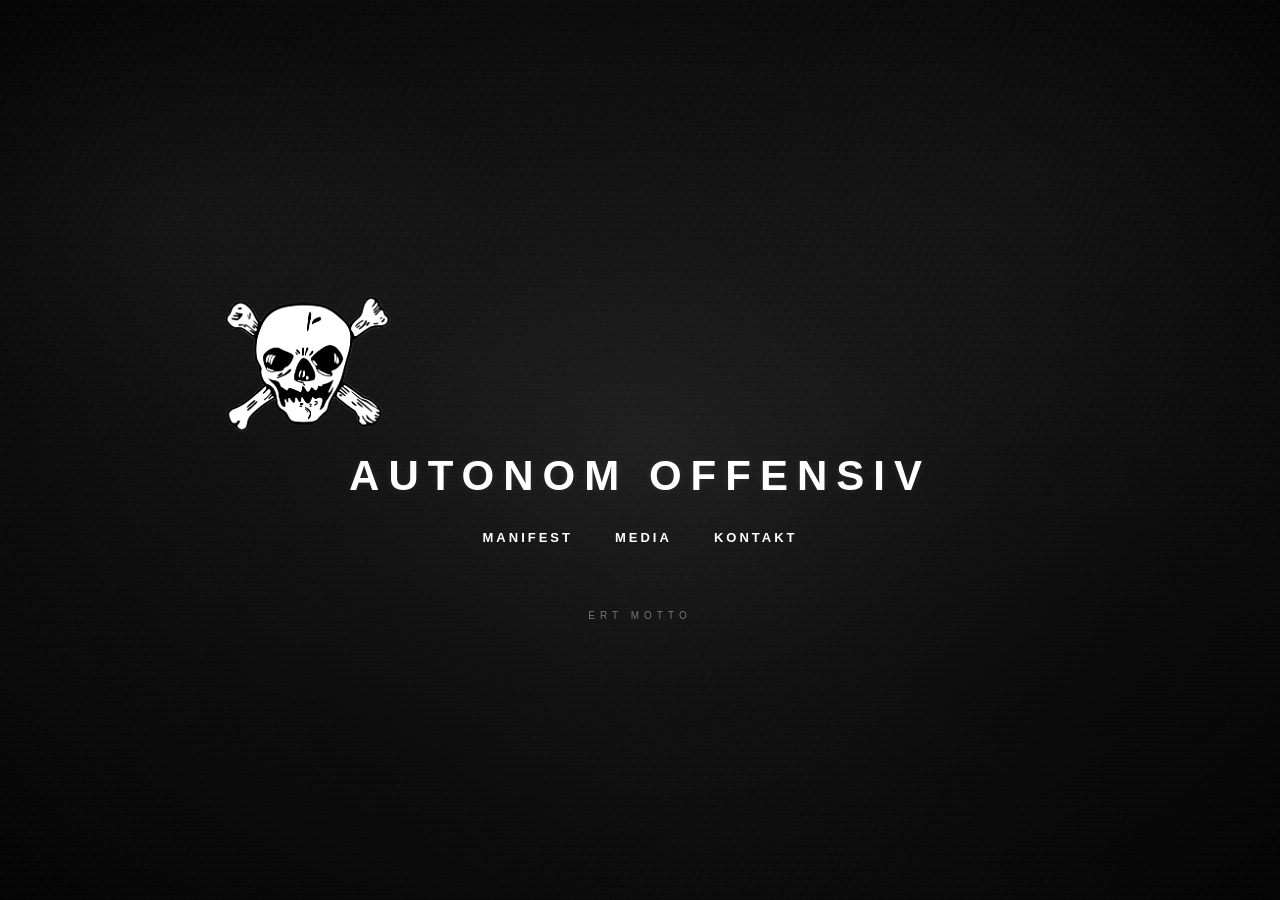
==== index.html @ 8aba6279 "Update index.html" ====
<!DOCTYPE html>
<html lang="sv">
<head>
    <meta charset="UTF-8">
    <meta name="viewport" content="width=device-width, initial-scale=1.0">

    <title>Autonom Offensiv</title>

    <link rel="stylesheet" href="style.css">
</head>

<body>

    <main class="container">

        <img
            src="logo.png"
            alt="Autonom Offensiv"
            class="logo"
        >

        <h1>AUTONOM OFFENSIV</h1>

        <div class="divider"></div>

        <nav>
            <a href="#">MANIFEST</a>
            <a href="#">MEDIA</a>
            <a href="#">KONTAKT</a>
        </nav>

        <p class="motto">
            ERT MOTTO
        </p>

    </main>

</body>
</html>
---- style.css ----
/* =========================================
   AUTONOM OFFENSIV
   V2 // MAIN STYLESHEET
   ========================================= */

* {
    box-sizing: border-box;
    margin: 0;
    padding: 0;
}

html,
body {
    width: 100%;
    min-height: 100%;
}

body {
    min-height: 100vh;

    color: #ffffff;
    background:
        radial-gradient(
            ellipse at center,
            #202020 0%,
            #151515 35%,
            #0c0c0c 70%,
            #050505 100%
        );

    font-family: Arial, Helvetica, sans-serif;

    display: flex;
    justify-content: center;
    align-items: center;

    text-align: center;

    position: relative;
    overflow: hidden;
}


/* =========================================
   CONCRETE TEXTURE
   ========================================= */

body::before {
    content: "";

    position: fixed;
    inset: -20px;

    pointer-events: none;

    background:
        radial-gradient(
            ellipse at 15% 25%,
            rgba(255,255,255,0.035),
            transparent 25%
        ),

        radial-gradient(
            ellipse at 80% 20%,
            rgba(255,255,255,0.025),
            transparent 30%
        ),

        radial-gradient(
            ellipse at 30% 80%,
            rgba(0,0,0,0.25),
            transparent 35%
        ),

        radial-gradient(
            ellipse at 85% 75%,
            rgba(0,0,0,0.3),
            transparent 30%
        ),

        repeating-linear-gradient(
            117deg,
            rgba(255,255,255,0.014) 0px,
            rgba(255,255,255,0.014) 1px,
            transparent 1px,
            transparent 9px
        ),

        repeating-linear-gradient(
            63deg,
            rgba(0,0,0,0.025) 0px,
            rgba(0,0,0,0.025) 2px,
            transparent 2px,
            transparent 13px
        );

    opacity: 0.95;

    z-index: 0;
}


/* =========================================
   CRT SCANLINES
   ========================================= */

body::after {
    content: "";

    position: fixed;
    inset: 0;

    pointer-events: none;

    background:
        repeating-linear-gradient(
            to bottom,
            rgba(255,255,255,0.018) 0px,
            rgba(255,255,255,0.018) 1px,
            transparent 1px,
            transparent 4px
        );

    opacity: 0.5;

    mix-blend-mode: screen;

    z-index: 20;
}


/* =========================================
   MAIN CONTAINER
   ========================================= */

.container {
    width: 100%;
    max-width: 900px;

    padding: 50px 25px;

    position: relative;

    z-index: 5;
}


/* =========================================
   LOGO
   ========================================= */

.logo-wrap {
    position: relative;

    display: inline-block;

    margin-bottom: 25px;
}

.logo {
    width: 180px;
    max-width: 60vw;
    height: auto;

    display: block;

    filter:
        grayscale(100%)
        contrast(115%)
        brightness(105%);

    animation: subtleFlicker 8s infinite;
}


/* =========================================
   TITLE
   ========================================= */

.title-line {
    width: 140px;
    height: 1px;

    margin: 0 auto 20px;

    background: rgba(255,255,255,0.22);
}

h1 {
    font-size: 42px;
    font-weight: 700;

    letter-spacing: 9px;

    margin-bottom: 20px;

    text-shadow:
        0 0 8px rgba(255,255,255,0.08);

    animation: subtleFlicker 10s infinite;
}


/* =========================================
   NAVIGATION
   ========================================= */

nav {
    display: flex;

    justify-content: center;

    align-items: center;

    gap: 42px;

    margin-top: 30px;
}

nav a {
    color: #ffffff;

    text-decoration: none;

    font-size: 13px;

    font-weight: 600;

    letter-spacing: 3px;

    position: relative;

    transition:
        opacity 0.2s ease,
        letter-spacing 0.2s ease;
}

nav a::before {
    content: "";

    position: absolute;

    left: 50%;
    bottom: -8px;

    width: 0;
    height: 1px;

    background: #ffffff;

    transform: translateX(-50%);

    transition: width 0.25s ease;
}

nav a:hover {
    opacity: 0.65;

    letter-spacing: 4px;
}

nav a:hover::before {
    width: 100%;
}


/* =========================================
   MOTTO
   ========================================= */

.motto {
    margin-top: 65px;

    color: #aaaaaa;

    font-size: 10px;

    letter-spacing: 5px;

    text-transform: uppercase;

    opacity: 0.65;

    animation: mottoFlicker 12s infinite;
}


/* =========================================
   SCREEN INFORMATION
   ========================================= */

.screen-info {
    position: fixed;

    color: rgba(255,255,255,0.35);

    font-size: 9px;

    letter-spacing: 3px;

    font-family:
        "Courier New",
        Courier,
        monospace;

    z-index: 6;

    user-select: none;
}

.top-left {
    top: 25px;
    left: 30px;
}

.top-right {
    top: 25px;
    right: 30px;
}

.bottom-left {
    bottom: 25px;
    left: 30px;
}

.bottom-right {
    bottom: 25px;
    right: 30px;
}


/* =========================================
   HORIZONTAL SIGNAL BAR
   ========================================= */

.scan-bar {
    position: fixed;

    left: 0;
    top: 43%;

    width: 100%;
    height: 1px;

    background:
        linear-gradient(
            90deg,
            transparent 0%,
            transparent 20%,
            rgba(255,255,255,0.08) 50%,
            transparent 80%,
            transparent 100%
        );

    opacity: 0.25;

    pointer-events: none;

    z-index: 4;

    animation: signalMove 9s infinite;
}


/* =========================================
   FLICKER
   ========================================= */

@keyframes subtleFlicker {

    0%,
    96%,
    100% {
        opacity: 1;
    }

    97% {
        opacity: 0.96;
    }

    98% {
        opacity: 0.9;
    }

    99% {
        opacity: 0.98;
    }
}

@keyframes mottoFlicker {

    0%,
    92%,
    100% {
        opacity: 0.65;
    }

    94% {
        opacity: 0.45;
    }

    95% {
        opacity: 0.7;
    }
}

@keyframes signalMove {

    0% {
        transform: translateY(-100vh);
        opacity: 0;
    }

    45% {
        opacity: 0;
    }

    48% {
        opacity: 0.25;
    }

    52% {
        opacity: 0;
    }

    100% {
        transform: translateY(100vh);
        opacity: 0;
    }
}


/* =========================================
   MOBILE
   ========================================= */

@media (max-width: 600px) {

    .container {
        padding: 40px 20px;
    }

    .logo {
        width: 150px;
    }

    h1 {
        font-size: 27px;
        letter-spacing: 5px;
    }

    .title-line {
        width: 100px;
    }

    nav {
        gap: 20px;

        flex-wrap: wrap;
    }

    nav a {
        font-size: 11px;
        letter-spacing: 2px;
    }

    .motto {
        margin-top: 50px;

        font-size: 8px;

        letter-spacing: 3px;
    }

    .screen-info {
        font-size: 7px;

        letter-spacing: 2px;
    }

    .top-left {
        top: 15px;
        left: 15px;
    }

    .top-right {
        top: 15px;
        right: 15px;
    }

    .bottom-left {
        bottom: 15px;
        left: 15px;
    }

    .bottom-right {
        bottom: 15px;
        right: 15px;
    }
}
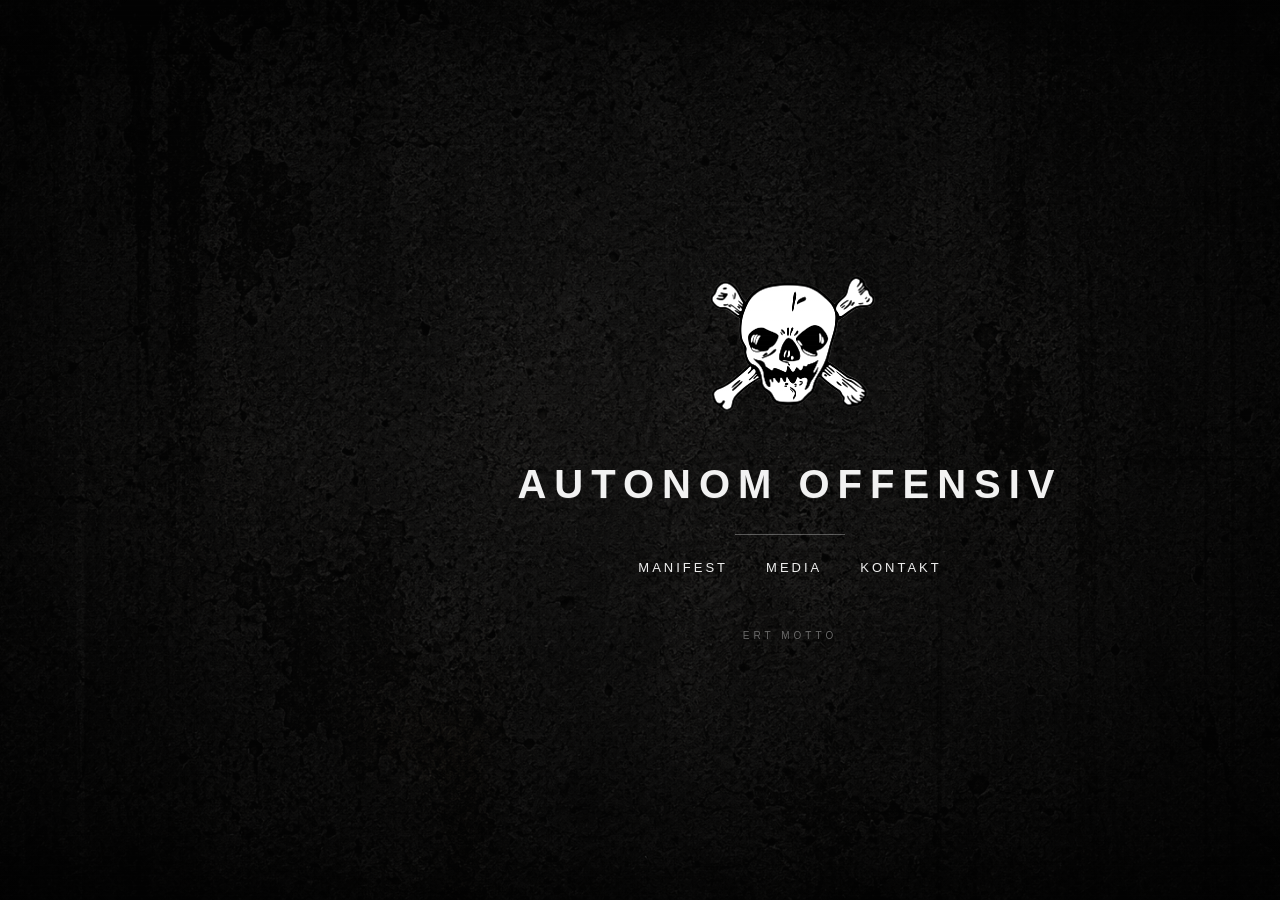
==== commit e2fe473f: "Update index.html" ====
--- a/index.html
+++ b/index.html
@@ -11,6 +11,10 @@
 
 <body>
 
+    <!-- Animated television noise -->
+    <canvas id="noise"></canvas>
+
+    <!-- Main content -->
     <main class="container">
 
         <img
@@ -35,5 +39,10 @@
 
     </main>
 
+    <!-- CRT overlay -->
+    <div class="crt"></div>
+
+    <script src="noise.js"></script>
+
 </body>
 </html>
--- a/style.css
+++ b/style.css
@@ -1,6 +1,6 @@
 /* =========================================
    AUTONOM OFFENSIV
-   V2 // MAIN STYLESHEET
+   V3 // CONCRETE + CRT
    ========================================= */
 
 * {
@@ -18,83 +18,62 @@
 body {
     min-height: 100vh;
 
-    color: #ffffff;
+    color: #eeeeee;
+
+    font-family:
+        Arial,
+        Helvetica,
+        sans-serif;
+
+    display: flex;
+    justify-content: center;
+    align-items: center;
+
+    text-align: center;
+
+    position: relative;
+    overflow: hidden;
+
+    /* =====================================
+       REAL CONCRETE TEXTURE
+       ===================================== */
+
+    background:
+        linear-gradient(
+            rgba(5, 5, 5, 0.72),
+            rgba(5, 5, 5, 0.72)
+        ),
+        url("concrete.png");
+
+    background-size: cover;
+    background-position: center;
+    background-repeat: no-repeat;
+    background-attachment: fixed;
+}
+
+
+/* =========================================
+   DARK VIGNETTE
+   Makes the edges darker so the center
+   remains the visual focus.
+   ========================================= */
+
+body::before {
+    content: "";
+
+    position: fixed;
+    inset: 0;
+
+    pointer-events: none;
+
     background:
         radial-gradient(
             ellipse at center,
-            #202020 0%,
-            #151515 35%,
-            #0c0c0c 70%,
-            #050505 100%
+            transparent 15%,
+            rgba(0, 0, 0, 0.42) 100%
         );
 
-    font-family: Arial, Helvetica, sans-serif;
-
-    display: flex;
-    justify-content: center;
-    align-items: center;
-
-    text-align: center;
-
-    position: relative;
-    overflow: hidden;
-}
-
-
-/* =========================================
-   CONCRETE TEXTURE
-   ========================================= */
-
-body::before {
-    content: "";
-
-    position: fixed;
-    inset: -20px;
-
-    pointer-events: none;
-
-    background:
-        radial-gradient(
-            ellipse at 15% 25%,
-            rgba(255,255,255,0.035),
-            transparent 25%
-        ),
-
-        radial-gradient(
-            ellipse at 80% 20%,
-            rgba(255,255,255,0.025),
-            transparent 30%
-        ),
-
-        radial-gradient(
-            ellipse at 30% 80%,
-            rgba(0,0,0,0.25),
-            transparent 35%
-        ),
-
-        radial-gradient(
-            ellipse at 85% 75%,
-            rgba(0,0,0,0.3),
-            transparent 30%
-        ),
-
-        repeating-linear-gradient(
-            117deg,
-            rgba(255,255,255,0.014) 0px,
-            rgba(255,255,255,0.014) 1px,
-            transparent 1px,
-            transparent 9px
-        ),
-
-        repeating-linear-gradient(
-            63deg,
-            rgba(0,0,0,0.025) 0px,
-            rgba(0,0,0,0.025) 2px,
-            transparent 2px,
-            transparent 13px
-        );
-
-    opacity: 0.95;
+    opacity: 0.9;
 
     z-index: 0;
 }
@@ -102,6 +81,7 @@
 
 /* =========================================
    CRT SCANLINES
+   Very subtle — should not dominate.
    ========================================= */
 
 body::after {
@@ -115,29 +95,27 @@
     background:
         repeating-linear-gradient(
             to bottom,
-            rgba(255,255,255,0.018) 0px,
-            rgba(255,255,255,0.018) 1px,
+            rgba(255, 255, 255, 0.018) 0px,
+            rgba(255, 255, 255, 0.018) 1px,
             transparent 1px,
-            transparent 4px
+            transparent 5px
         );
 
-    opacity: 0.5;
-
-    mix-blend-mode: screen;
-
-    z-index: 20;
-}
-
-
-/* =========================================
-   MAIN CONTAINER
+    opacity: 0.35;
+
+    z-index: 10;
+}
+
+
+/* =========================================
+   MAIN CONTENT
    ========================================= */
 
 .container {
     width: 100%;
     max-width: 900px;
 
-    padding: 50px 25px;
+    padding: 40px 20px;
 
     position: relative;
 
@@ -148,28 +126,23 @@
 /* =========================================
    LOGO
    ========================================= */
-
-.logo-wrap {
-    position: relative;
-
-    display: inline-block;
-
-    margin-bottom: 25px;
-}
 
 .logo {
     width: 180px;
     max-width: 60vw;
+
     height: auto;
 
     display: block;
+
+    margin: 0 auto 30px;
 
     filter:
         grayscale(100%)
-        contrast(115%)
+        contrast(120%)
         brightness(105%);
 
-    animation: subtleFlicker 8s infinite;
+    animation: flicker 11s infinite;
 }
 
 
@@ -177,27 +150,36 @@
    TITLE
    ========================================= */
 
-.title-line {
-    width: 140px;
+h1 {
+    color: #f2f2f2;
+
+    font-size: 40px;
+
+    font-weight: 700;
+
+    letter-spacing: 8px;
+
+    line-height: 1.1;
+
+    text-shadow:
+        0 1px 0 rgba(255, 255, 255, 0.08);
+
+    animation: flicker 13s infinite;
+}
+
+
+/* =========================================
+   DIVIDER
+   ========================================= */
+
+.divider {
+    width: 110px;
+
     height: 1px;
 
-    margin: 0 auto 20px;
-
-    background: rgba(255,255,255,0.22);
-}
-
-h1 {
-    font-size: 42px;
-    font-weight: 700;
-
-    letter-spacing: 9px;
-
-    margin-bottom: 20px;
-
-    text-shadow:
-        0 0 8px rgba(255,255,255,0.08);
-
-    animation: subtleFlicker 10s infinite;
+    background: rgba(255, 255, 255, 0.3);
+
+    margin: 28px auto 25px;
 }
 
 
@@ -209,164 +191,58 @@
     display: flex;
 
     justify-content: center;
-
     align-items: center;
 
-    gap: 42px;
-
-    margin-top: 30px;
+    gap: 38px;
 }
 
 nav a {
-    color: #ffffff;
+    color: #eeeeee;
 
     text-decoration: none;
 
     font-size: 13px;
 
-    font-weight: 600;
+    font-weight: 500;
 
     letter-spacing: 3px;
-
-    position: relative;
 
     transition:
         opacity 0.2s ease,
-        letter-spacing 0.2s ease;
-}
-
-nav a::before {
-    content: "";
-
-    position: absolute;
-
-    left: 50%;
-    bottom: -8px;
-
-    width: 0;
-    height: 1px;
-
-    background: #ffffff;
-
-    transform: translateX(-50%);
-
-    transition: width 0.25s ease;
+        color 0.2s ease;
 }
 
 nav a:hover {
+    color: #ffffff;
+
+    opacity: 0.45;
+}
+
+
+/* =========================================
+   MOTTO
+   ========================================= */
+
+.motto {
+    margin-top: 55px;
+
+    color: #999999;
+
+    font-size: 10px;
+
+    letter-spacing: 4px;
+
+    text-transform: uppercase;
+
     opacity: 0.65;
-
-    letter-spacing: 4px;
-}
-
-nav a:hover::before {
-    width: 100%;
-}
-
-
-/* =========================================
-   MOTTO
-   ========================================= */
-
-.motto {
-    margin-top: 65px;
-
-    color: #aaaaaa;
-
-    font-size: 10px;
-
-    letter-spacing: 5px;
-
-    text-transform: uppercase;
-
-    opacity: 0.65;
-
-    animation: mottoFlicker 12s infinite;
-}
-
-
-/* =========================================
-   SCREEN INFORMATION
-   ========================================= */
-
-.screen-info {
-    position: fixed;
-
-    color: rgba(255,255,255,0.35);
-
-    font-size: 9px;
-
-    letter-spacing: 3px;
-
-    font-family:
-        "Courier New",
-        Courier,
-        monospace;
-
-    z-index: 6;
-
-    user-select: none;
-}
-
-.top-left {
-    top: 25px;
-    left: 30px;
-}
-
-.top-right {
-    top: 25px;
-    right: 30px;
-}
-
-.bottom-left {
-    bottom: 25px;
-    left: 30px;
-}
-
-.bottom-right {
-    bottom: 25px;
-    right: 30px;
-}
-
-
-/* =========================================
-   HORIZONTAL SIGNAL BAR
-   ========================================= */
-
-.scan-bar {
-    position: fixed;
-
-    left: 0;
-    top: 43%;
-
-    width: 100%;
-    height: 1px;
-
-    background:
-        linear-gradient(
-            90deg,
-            transparent 0%,
-            transparent 20%,
-            rgba(255,255,255,0.08) 50%,
-            transparent 80%,
-            transparent 100%
-        );
-
-    opacity: 0.25;
-
-    pointer-events: none;
-
-    z-index: 4;
-
-    animation: signalMove 9s infinite;
-}
-
-
-/* =========================================
-   FLICKER
-   ========================================= */
-
-@keyframes subtleFlicker {
+}
+
+
+/* =========================================
+   SUBTLE CRT FLICKER
+   ========================================= */
+
+@keyframes flicker {
 
     0%,
     96%,
@@ -379,7 +255,7 @@
     }
 
     98% {
-        opacity: 0.9;
+        opacity: 0.91;
     }
 
     99% {
@@ -387,48 +263,6 @@
     }
 }
 
-@keyframes mottoFlicker {
-
-    0%,
-    92%,
-    100% {
-        opacity: 0.65;
-    }
-
-    94% {
-        opacity: 0.45;
-    }
-
-    95% {
-        opacity: 0.7;
-    }
-}
-
-@keyframes signalMove {
-
-    0% {
-        transform: translateY(-100vh);
-        opacity: 0;
-    }
-
-    45% {
-        opacity: 0;
-    }
-
-    48% {
-        opacity: 0.25;
-    }
-
-    52% {
-        opacity: 0;
-    }
-
-    100% {
-        transform: translateY(100vh);
-        opacity: 0;
-    }
-}
-
 
 /* =========================================
    MOBILE
@@ -437,20 +271,23 @@
 @media (max-width: 600px) {
 
     .container {
-        padding: 40px 20px;
+        padding: 35px 20px;
     }
 
     .logo {
-        width: 150px;
+        width: 145px;
     }
 
     h1 {
         font-size: 27px;
+
         letter-spacing: 5px;
     }
 
-    .title-line {
-        width: 100px;
+    .divider {
+        width: 80px;
+
+        margin: 23px auto;
     }
 
     nav {
@@ -461,40 +298,15 @@
 
     nav a {
         font-size: 11px;
+
         letter-spacing: 2px;
     }
 
     .motto {
-        margin-top: 50px;
+        margin-top: 45px;
 
         font-size: 8px;
 
         letter-spacing: 3px;
     }
-
-    .screen-info {
-        font-size: 7px;
-
-        letter-spacing: 2px;
-    }
-
-    .top-left {
-        top: 15px;
-        left: 15px;
-    }
-
-    .top-right {
-        top: 15px;
-        right: 15px;
-    }
-
-    .bottom-left {
-        bottom: 15px;
-        left: 15px;
-    }
-
-    .bottom-right {
-        bottom: 15px;
-        right: 15px;
-    }
-}
+}
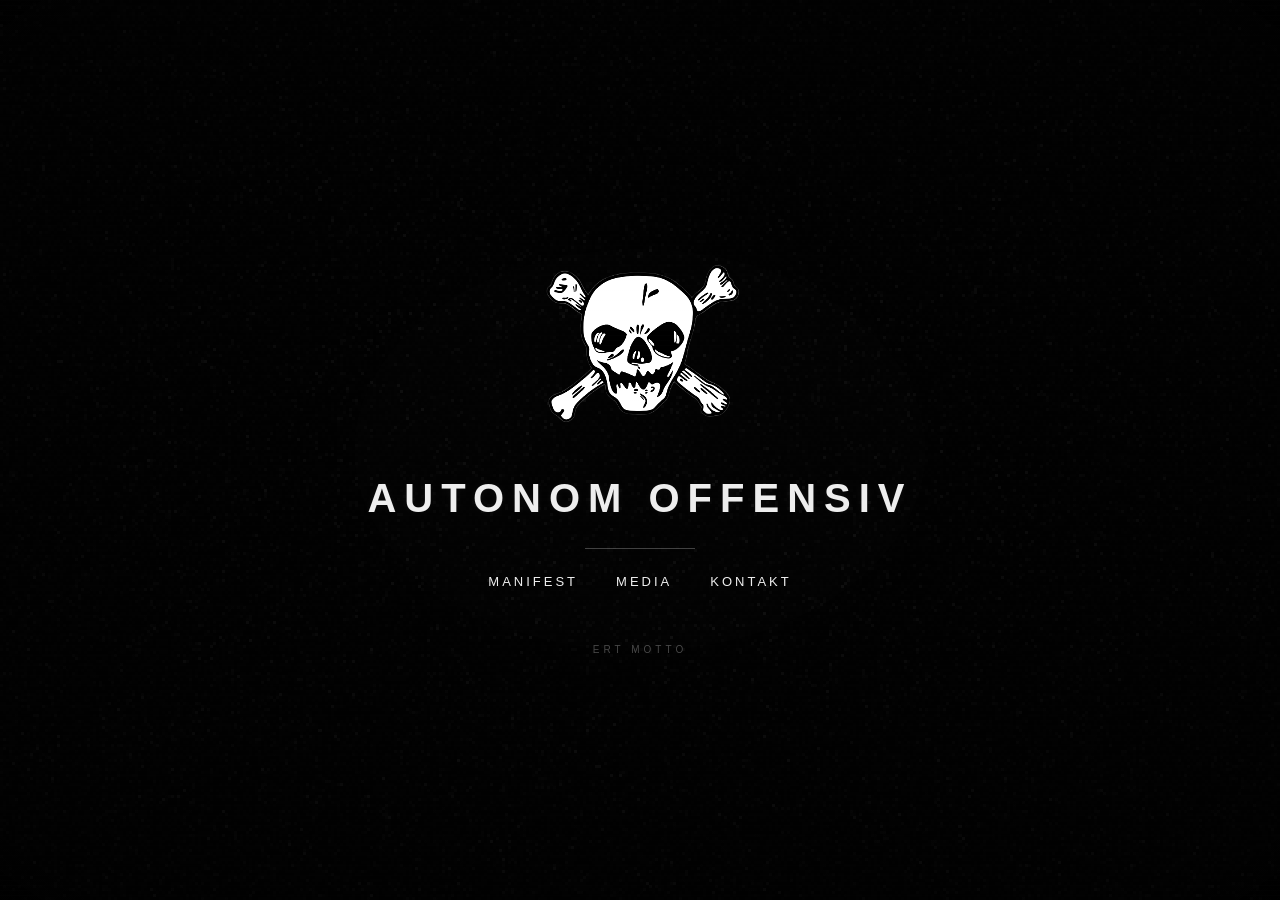
==== commit 8347f928: "Update index.html" ====
--- a/index.html
+++ b/index.html
@@ -28,7 +28,7 @@
         <div class="divider"></div>
 
         <nav>
-            <a href="#">MANIFEST</a>
+            <a href="manifest.html">MANIFEST</a>
             <a href="#">MEDIA</a>
             <a href="#">KONTAKT</a>
         </nav>
--- a/style.css
+++ b/style.css
@@ -1,6 +1,6 @@
 /* =========================================
    AUTONOM OFFENSIV
-   V3 // CONCRETE + CRT
+   BLACK TV NOISE
    ========================================= */
 
 * {
@@ -18,6 +18,8 @@
 body {
     min-height: 100vh;
 
+    background: #030303;
+
     color: #eeeeee;
 
     font-family:
@@ -32,36 +34,42 @@
     text-align: center;
 
     position: relative;
+
     overflow: hidden;
-
-    /* =====================================
-       REAL CONCRETE TEXTURE
-       ===================================== */
-
-    background:
-        linear-gradient(
-            rgba(5, 5, 5, 0.72),
-            rgba(5, 5, 5, 0.72)
-        ),
-        url("concrete.png");
-
-    background-size: cover;
-    background-position: center;
-    background-repeat: no-repeat;
-    background-attachment: fixed;
+}
+
+
+/* =========================================
+   ANIMATED NOISE CANVAS
+   ========================================= */
+
+#noise {
+    position: fixed;
+
+    inset: 0;
+
+    width: 100%;
+    height: 100%;
+
+    pointer-events: none;
+
+    opacity: 0.30;
+
+    z-index: 0;
+
+    image-rendering: pixelated;
 }
 
 
 /* =========================================
    DARK VIGNETTE
-   Makes the edges darker so the center
-   remains the visual focus.
    ========================================= */
 
 body::before {
     content: "";
 
     position: fixed;
+
     inset: 0;
 
     pointer-events: none;
@@ -69,28 +77,153 @@
     background:
         radial-gradient(
             ellipse at center,
-            transparent 15%,
-            rgba(0, 0, 0, 0.42) 100%
+            transparent 25%,
+            rgba(0, 0, 0, 0.55) 100%
         );
 
-    opacity: 0.9;
-
-    z-index: 0;
-}
-
-
-/* =========================================
-   CRT SCANLINES
-   Very subtle — should not dominate.
-   ========================================= */
-
-body::after {
-    content: "";
-
+    z-index: 2;
+}
+
+
+/* =========================================
+   MAIN CONTENT
+   ========================================= */
+
+.container {
+    width: 100%;
+
+    max-width: 900px;
+
+    padding: 40px 20px;
+
+    position: relative;
+
+    z-index: 5;
+}
+
+
+/* =========================================
+   LOGO
+   ========================================= */
+
+.logo {
+    width: 210px;
+
+    max-width: 90vw;
+
+    height: auto;
+
+    display: block;
+
+    margin: 0 auto 30px;
+
+    filter:
+        grayscale(100%)
+        contrast(120%)
+        brightness(105%);
+}
+
+
+/* =========================================
+   TITLE
+   ========================================= */
+
+h1 {
+    color: #eeeeee;
+
+    font-size: 40px;
+
+    font-weight: 700;
+
+    letter-spacing: 8px;
+
+    line-height: 1.1;
+
+    text-shadow:
+        0 0 8px rgba(255, 255, 255, 0.05);
+}
+
+
+/* =========================================
+   DIVIDER
+   ========================================= */
+
+.divider {
+    width: 110px;
+
+    height: 1px;
+
+    background: rgba(255, 255, 255, 0.25);
+
+    margin: 28px auto 25px;
+}
+
+
+/* =========================================
+   NAVIGATION
+   ========================================= */
+
+nav {
+    display: flex;
+
+    justify-content: center;
+
+    align-items: center;
+
+    gap: 38px;
+}
+
+nav a {
+    color: #eeeeee;
+
+    text-decoration: none;
+
+    font-size: 13px;
+
+    font-weight: 500;
+
+    letter-spacing: 3px;
+
+    transition:
+        opacity 0.2s ease;
+}
+
+nav a:hover {
+    opacity: 0.45;
+}
+
+
+/* =========================================
+   MOTTO
+   ========================================= */
+
+.motto {
+    margin-top: 55px;
+
+    color: #777777;
+
+    font-size: 10px;
+
+    letter-spacing: 4px;
+
+    text-transform: uppercase;
+
+    opacity: 0.6;
+}
+
+
+/* =========================================
+   CRT OVERLAY
+   ========================================= */
+
+.crt {
     position: fixed;
+
     inset: 0;
 
     pointer-events: none;
+
+    z-index: 10;
 
     background:
         repeating-linear-gradient(
@@ -102,165 +235,6 @@
         );
 
     opacity: 0.35;
-
-    z-index: 10;
-}
-
-
-/* =========================================
-   MAIN CONTENT
-   ========================================= */
-
-.container {
-    width: 100%;
-    max-width: 900px;
-
-    padding: 40px 20px;
-
-    position: relative;
-
-    z-index: 5;
-}
-
-
-/* =========================================
-   LOGO
-   ========================================= */
-
-.logo {
-    width: 180px;
-    max-width: 60vw;
-
-    height: auto;
-
-    display: block;
-
-    margin: 0 auto 30px;
-
-    filter:
-        grayscale(100%)
-        contrast(120%)
-        brightness(105%);
-
-    animation: flicker 11s infinite;
-}
-
-
-/* =========================================
-   TITLE
-   ========================================= */
-
-h1 {
-    color: #f2f2f2;
-
-    font-size: 40px;
-
-    font-weight: 700;
-
-    letter-spacing: 8px;
-
-    line-height: 1.1;
-
-    text-shadow:
-        0 1px 0 rgba(255, 255, 255, 0.08);
-
-    animation: flicker 13s infinite;
-}
-
-
-/* =========================================
-   DIVIDER
-   ========================================= */
-
-.divider {
-    width: 110px;
-
-    height: 1px;
-
-    background: rgba(255, 255, 255, 0.3);
-
-    margin: 28px auto 25px;
-}
-
-
-/* =========================================
-   NAVIGATION
-   ========================================= */
-
-nav {
-    display: flex;
-
-    justify-content: center;
-    align-items: center;
-
-    gap: 38px;
-}
-
-nav a {
-    color: #eeeeee;
-
-    text-decoration: none;
-
-    font-size: 13px;
-
-    font-weight: 500;
-
-    letter-spacing: 3px;
-
-    transition:
-        opacity 0.2s ease,
-        color 0.2s ease;
-}
-
-nav a:hover {
-    color: #ffffff;
-
-    opacity: 0.45;
-}
-
-
-/* =========================================
-   MOTTO
-   ========================================= */
-
-.motto {
-    margin-top: 55px;
-
-    color: #999999;
-
-    font-size: 10px;
-
-    letter-spacing: 4px;
-
-    text-transform: uppercase;
-
-    opacity: 0.65;
-}
-
-
-/* =========================================
-   SUBTLE CRT FLICKER
-   ========================================= */
-
-@keyframes flicker {
-
-    0%,
-    96%,
-    100% {
-        opacity: 1;
-    }
-
-    97% {
-        opacity: 0.96;
-    }
-
-    98% {
-        opacity: 0.91;
-    }
-
-    99% {
-        opacity: 0.98;
-    }
 }
 
 
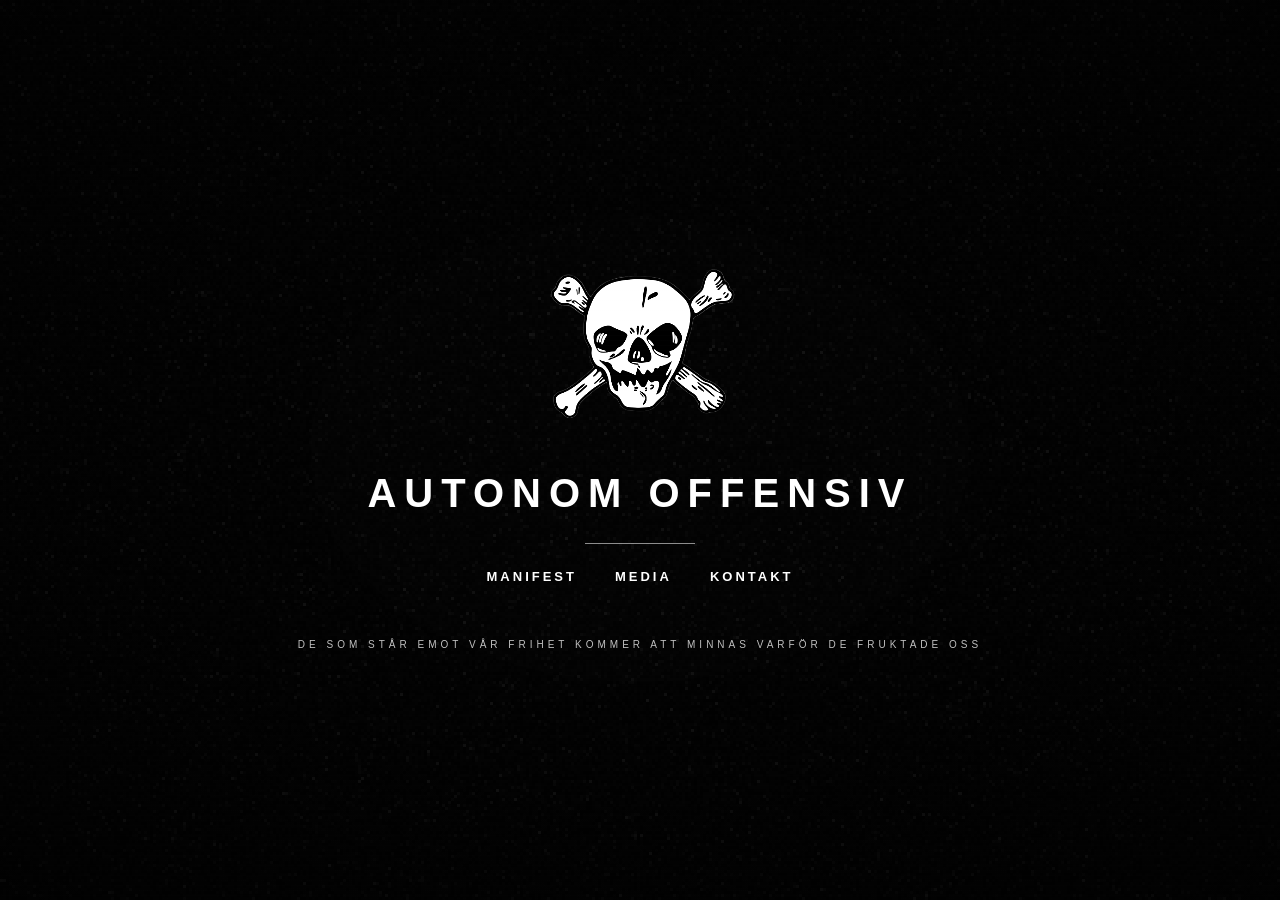
==== commit 0841dbc4: "Update index.html" ====
--- a/index.html
+++ b/index.html
@@ -34,7 +34,7 @@
         </nav>
 
         <p class="motto">
-            ERT MOTTO
+            DE SOM STÅR EMOT VÅR FRIHET KOMMER ATT MINNAS VARFÖR DE FRUKTADE OSS
         </p>
 
     </main>
--- a/style.css
+++ b/style.css
@@ -1,6 +1,6 @@
 /* =========================================
    AUTONOM OFFENSIV
-   BLACK TV NOISE
+   MASTER STYLESHEET
    ========================================= */
 
 * {
@@ -20,27 +20,21 @@
 
     background: #030303;
 
-    color: #eeeeee;
+    color: #ffffff;
 
     font-family:
         Arial,
         Helvetica,
         sans-serif;
 
-    display: flex;
-    justify-content: center;
-    align-items: center;
-
-    text-align: center;
-
     position: relative;
 
-    overflow: hidden;
-}
-
-
-/* =========================================
-   ANIMATED NOISE CANVAS
+    overflow-x: hidden;
+}
+
+
+/* =========================================
+   ANIMATED TV NOISE
    ========================================= */
 
 #noise {
@@ -53,7 +47,7 @@
 
     pointer-events: none;
 
-    opacity: 0.30;
+    opacity: 0.25;
 
     z-index: 0;
 
@@ -77,7 +71,7 @@
     background:
         radial-gradient(
             ellipse at center,
-            transparent 25%,
+            transparent 20%,
             rgba(0, 0, 0, 0.55) 100%
         );
 
@@ -86,134 +80,7 @@
 
 
 /* =========================================
-   MAIN CONTENT
-   ========================================= */
-
-.container {
-    width: 100%;
-
-    max-width: 900px;
-
-    padding: 40px 20px;
-
-    position: relative;
-
-    z-index: 5;
-}
-
-
-/* =========================================
-   LOGO
-   ========================================= */
-
-.logo {
-    width: 210px;
-
-    max-width: 90vw;
-
-    height: auto;
-
-    display: block;
-
-    margin: 0 auto 30px;
-
-    filter:
-        grayscale(100%)
-        contrast(120%)
-        brightness(105%);
-}
-
-
-/* =========================================
-   TITLE
-   ========================================= */
-
-h1 {
-    color: #eeeeee;
-
-    font-size: 40px;
-
-    font-weight: 700;
-
-    letter-spacing: 8px;
-
-    line-height: 1.1;
-
-    text-shadow:
-        0 0 8px rgba(255, 255, 255, 0.05);
-}
-
-
-/* =========================================
-   DIVIDER
-   ========================================= */
-
-.divider {
-    width: 110px;
-
-    height: 1px;
-
-    background: rgba(255, 255, 255, 0.25);
-
-    margin: 28px auto 25px;
-}
-
-
-/* =========================================
-   NAVIGATION
-   ========================================= */
-
-nav {
-    display: flex;
-
-    justify-content: center;
-
-    align-items: center;
-
-    gap: 38px;
-}
-
-nav a {
-    color: #eeeeee;
-
-    text-decoration: none;
-
-    font-size: 13px;
-
-    font-weight: 500;
-
-    letter-spacing: 3px;
-
-    transition:
-        opacity 0.2s ease;
-}
-
-nav a:hover {
-    opacity: 0.45;
-}
-
-
-/* =========================================
-   MOTTO
-   ========================================= */
-
-.motto {
-    margin-top: 55px;
-
-    color: #777777;
-
-    font-size: 10px;
-
-    letter-spacing: 4px;
-
-    text-transform: uppercase;
-
-    opacity: 0.6;
-}
-
-
-/* =========================================
-   CRT OVERLAY
+   CRT SCANLINES
    ========================================= */
 
 .crt {
@@ -239,10 +106,293 @@
 
 
 /* =========================================
+   HOMEPAGE
+   ========================================= */
+
+.container {
+    width: 100%;
+
+    max-width: 900px;
+
+    min-height: 100vh;
+
+    padding: 40px 20px;
+
+    display: flex;
+
+    flex-direction: column;
+
+    justify-content: center;
+
+    align-items: center;
+
+    text-align: center;
+
+    position: relative;
+
+    z-index: 5;
+
+    margin: 0 auto;
+}
+
+
+/* =========================================
+   HOMEPAGE LOGO
+   ========================================= */
+
+.logo {
+    width: 200px;
+
+    max-width: 60vw;
+
+    height: auto;
+
+    display: block;
+
+    margin: 0 auto 30px;
+
+    filter:
+        grayscale(100%)
+        contrast(120%)
+        brightness(110%);
+}
+
+
+/* =========================================
+   HOMEPAGE TITLE
+   ========================================= */
+
+.container h1 {
+    color: #ffffff;
+
+    font-size: 40px;
+
+    font-weight: 700;
+
+    letter-spacing: 8px;
+
+    line-height: 1.1;
+}
+
+
+/* =========================================
+   DIVIDER
+   ========================================= */
+
+.divider {
+    width: 110px;
+
+    height: 1px;
+
+    background: rgba(255, 255, 255, 0.55);
+
+    margin: 28px auto 25px;
+}
+
+
+/* =========================================
+   NAVIGATION
+   ========================================= */
+
+nav {
+    display: flex;
+
+    justify-content: center;
+
+    align-items: center;
+
+    gap: 38px;
+}
+
+nav a {
+    color: #ffffff;
+
+    text-decoration: none;
+
+    font-size: 13px;
+
+    font-weight: 600;
+
+    letter-spacing: 3px;
+
+    transition:
+        opacity 0.2s ease;
+}
+
+nav a:hover {
+    opacity: 0.5;
+}
+
+
+/* =========================================
+   MOTTO
+   ========================================= */
+
+.motto {
+    margin-top: 55px;
+
+    color: #ffffff;
+
+    font-size: 10px;
+
+    letter-spacing: 4px;
+
+    text-transform: uppercase;
+
+    opacity: 0.75;
+}
+
+
+/* =========================================
+   MANIFEST PAGE
+   ========================================= */
+
+.manifest-container {
+    width: 100%;
+
+    max-width: 820px;
+
+    min-height: 100vh;
+
+    margin: 0 auto;
+
+    padding: 55px 35px 80px;
+
+    position: relative;
+
+    z-index: 5;
+
+    text-align: center;
+}
+
+
+/* =========================================
+   MANIFEST BACK BUTTON
+   ========================================= */
+
+.back {
+    position: fixed;
+
+    top: 25px;
+
+    left: 25px;
+
+    color: #ffffff;
+
+    text-decoration: none;
+
+    font-size: 11px;
+
+    font-weight: 600;
+
+    letter-spacing: 3px;
+
+    z-index: 20;
+
+    transition:
+        opacity 0.2s ease;
+}
+
+.back:hover {
+    opacity: 0.5;
+}
+
+
+/* =========================================
+   MANIFEST LOGO
+   ========================================= */
+
+.manifest-logo {
+    width: 200px;
+
+    height: auto;
+
+    display: block;
+
+    margin: 0 auto 50px;
+
+    filter:
+        grayscale(100%)
+        contrast(125%)
+        brightness(115%);
+}
+
+
+/* =========================================
+   MANIFEST TITLE
+   ========================================= */
+
+.manifest-container h1 {
+    color: #ffffff;
+
+    font-size: 38px;
+
+    font-weight: 700;
+
+    letter-spacing: 8px;
+
+    line-height: 1.1;
+
+    text-align: center;
+
+    margin-bottom: 25px;
+}
+
+
+/* =========================================
+   MANIFEST DIVIDER
+   ========================================= */
+
+.manifest-container .divider {
+    margin: 0 auto 45px;
+}
+
+
+/* =========================================
+   MANIFEST TEXT
+   ========================================= */
+
+.manifest-text {
+    width: 100%;
+
+    max-width: 650px;
+
+    margin: 0 auto;
+
+    color: #ffffff;
+
+    font-size: 16px;
+
+    line-height: 1.9;
+
+    letter-spacing: 0.2px;
+
+    text-align: left;
+}
+
+.manifest-text p {
+    margin-bottom: 35px;
+}
+
+
+/* =========================================
    MOBILE
    ========================================= */
 
 @media (max-width: 600px) {
+
+    /* -----------------------------
+       TV NOISE
+       ----------------------------- */
+
+    #noise {
+        opacity: 0.45;
+    }
+
+
+    /* -----------------------------
+       HOMEPAGE
+       ----------------------------- */
 
     .container {
         padding: 35px 20px;
@@ -252,7 +402,7 @@
         width: 145px;
     }
 
-    h1 {
+    .container h1 {
         font-size: 27px;
 
         letter-spacing: 5px;
@@ -261,7 +411,9 @@
     .divider {
         width: 80px;
 
-        margin: 23px auto;
+        margin-top: 23px;
+
+        margin-bottom: 23px;
     }
 
     nav {
@@ -283,4 +435,45 @@
 
         letter-spacing: 3px;
     }
-}
+
+
+    /* -----------------------------
+       MANIFEST
+       ----------------------------- */
+
+    .manifest-container {
+        min-height: 100vh;
+
+        padding: 60px 25px 60px;
+    }
+
+    .manifest-logo {
+        width: 105px;
+
+        margin-bottom: 40px;
+    }
+
+    .back {
+        top: 18px;
+
+        left: 18px;
+
+        font-size: 9px;
+
+        letter-spacing: 2px;
+    }
+
+    .manifest-container h1 {
+        font-size: 28px;
+
+        letter-spacing: 5px;
+    }
+
+    .manifest-text {
+        max-width: 100%;
+
+        font-size: 14px;
+
+        line-height: 1.85;
+    }
+}
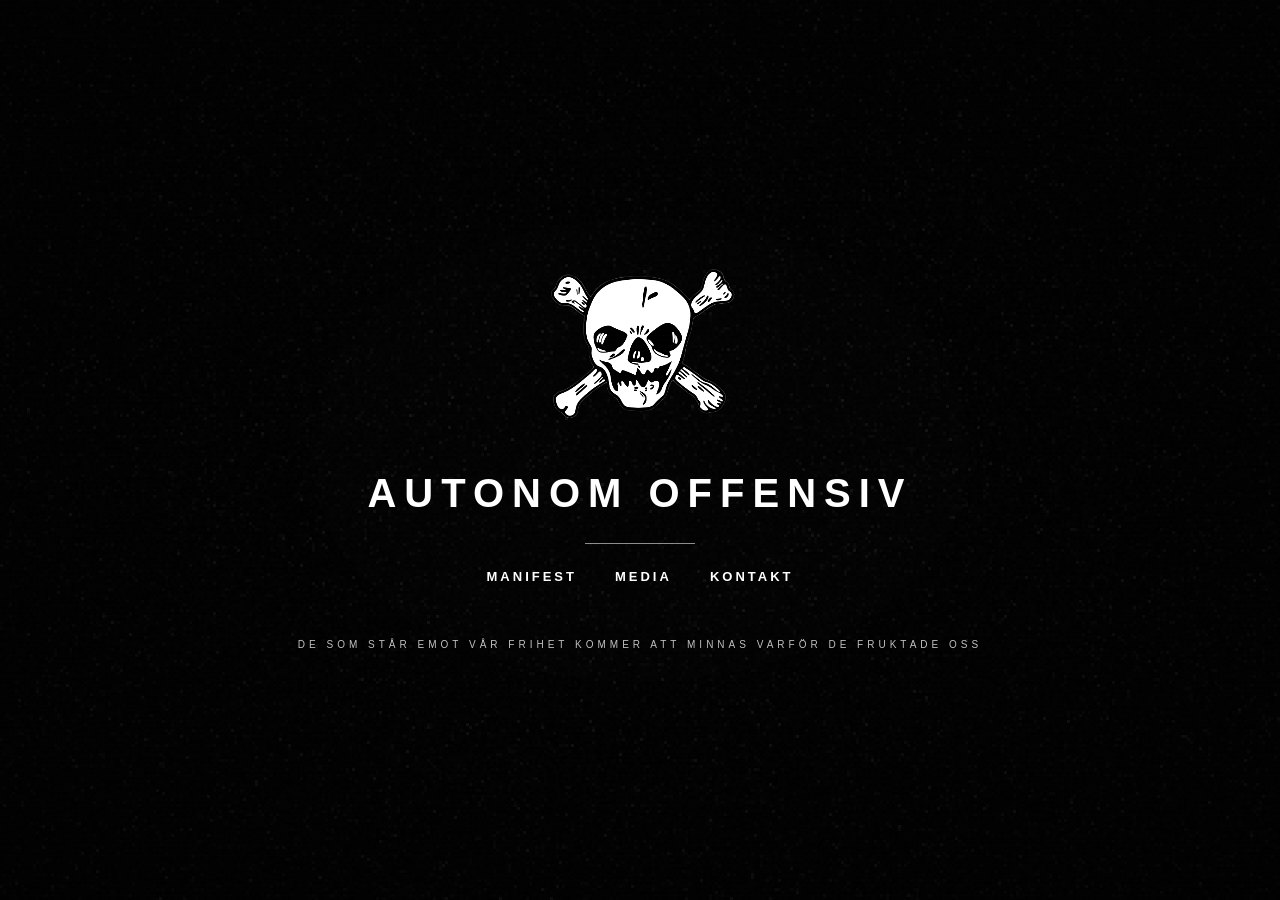
==== commit dc7a8f76: "Update index.html" ====
--- a/index.html
+++ b/index.html
@@ -29,7 +29,7 @@
 
         <nav>
             <a href="manifest.html">MANIFEST</a>
-            <a href="#">MEDIA</a>
+            <a href="media.html">MEDIA</a>
             <a href="#">KONTAKT</a>
         </nav>
 
--- a/style.css
+++ b/style.css
@@ -477,3 +477,190 @@
         line-height: 1.85;
     }
 }
+
+/* =========================================
+   MEDIA PAGE
+   ========================================= */
+
+.media-container {
+    width: 100%;
+
+    max-width: 820px;
+
+    min-height: 100vh;
+
+    margin: 0 auto;
+
+    padding: 55px 35px 90px;
+
+    position: relative;
+
+    z-index: 5;
+
+    text-align: center;
+}
+
+
+/* =========================================
+   MEDIA LOGO
+   ========================================= */
+
+.media-logo {
+    width: 130px;
+
+    height: auto;
+
+    display: block;
+
+    margin: 0 auto 50px;
+
+    filter:
+        grayscale(100%)
+        contrast(125%)
+        brightness(115%);
+}
+
+
+/* =========================================
+   MEDIA TITLE
+   ========================================= */
+
+.media-container h1 {
+    color: #ffffff;
+
+    font-size: 38px;
+
+    font-weight: 700;
+
+    letter-spacing: 8px;
+
+    margin-bottom: 25px;
+}
+
+
+/* =========================================
+   MEDIA ITEM
+   ========================================= */
+
+.media-item {
+    width: 100%;
+
+    max-width: 650px;
+
+    margin: 0 auto 75px;
+
+    text-align: left;
+}
+
+
+/* =========================================
+   PLACEHOLDER
+   ========================================= */
+
+.media-placeholder {
+    width: 100%;
+
+    aspect-ratio: 16 / 10;
+
+    border: 1px solid rgba(255, 255, 255, 0.25);
+
+    background: rgba(0, 0, 0, 0.45);
+
+    display: flex;
+
+    justify-content: center;
+
+    align-items: center;
+
+    color: rgba(255, 255, 255, 0.45);
+
+    font-size: 12px;
+
+    letter-spacing: 5px;
+
+    margin-bottom: 18px;
+}
+
+
+/* =========================================
+   MEDIA INFORMATION
+   ========================================= */
+
+.media-info {
+    padding-left: 3px;
+}
+
+
+.archive-number {
+    color: #ffffff;
+
+    font-size: 9px;
+
+    letter-spacing: 3px;
+
+    opacity: 0.55;
+}
+
+
+.media-info h2 {
+    color: #ffffff;
+
+    font-size: 19px;
+
+    letter-spacing: 4px;
+
+    margin-top: 9px;
+
+    margin-bottom: 10px;
+}
+
+
+.media-info p {
+    color: #eeeeee;
+
+    font-size: 14px;
+
+    line-height: 1.7;
+}
+
+
+/* =========================================
+   MOBILE
+   ========================================= */
+
+@media (max-width: 600px) {
+
+    .media-container {
+        padding: 60px 20px 70px;
+    }
+
+    .media-logo {
+        width: 100px;
+
+        margin-bottom: 40px;
+    }
+
+    .media-container h1 {
+        font-size: 28px;
+
+        letter-spacing: 5px;
+    }
+
+    .media-item {
+        margin-bottom: 60px;
+    }
+
+    .media-placeholder {
+        aspect-ratio: 4 / 3;
+    }
+
+    .media-info h2 {
+        font-size: 16px;
+
+        letter-spacing: 3px;
+    }
+
+    .media-info p {
+        font-size: 13px;
+    }
+}
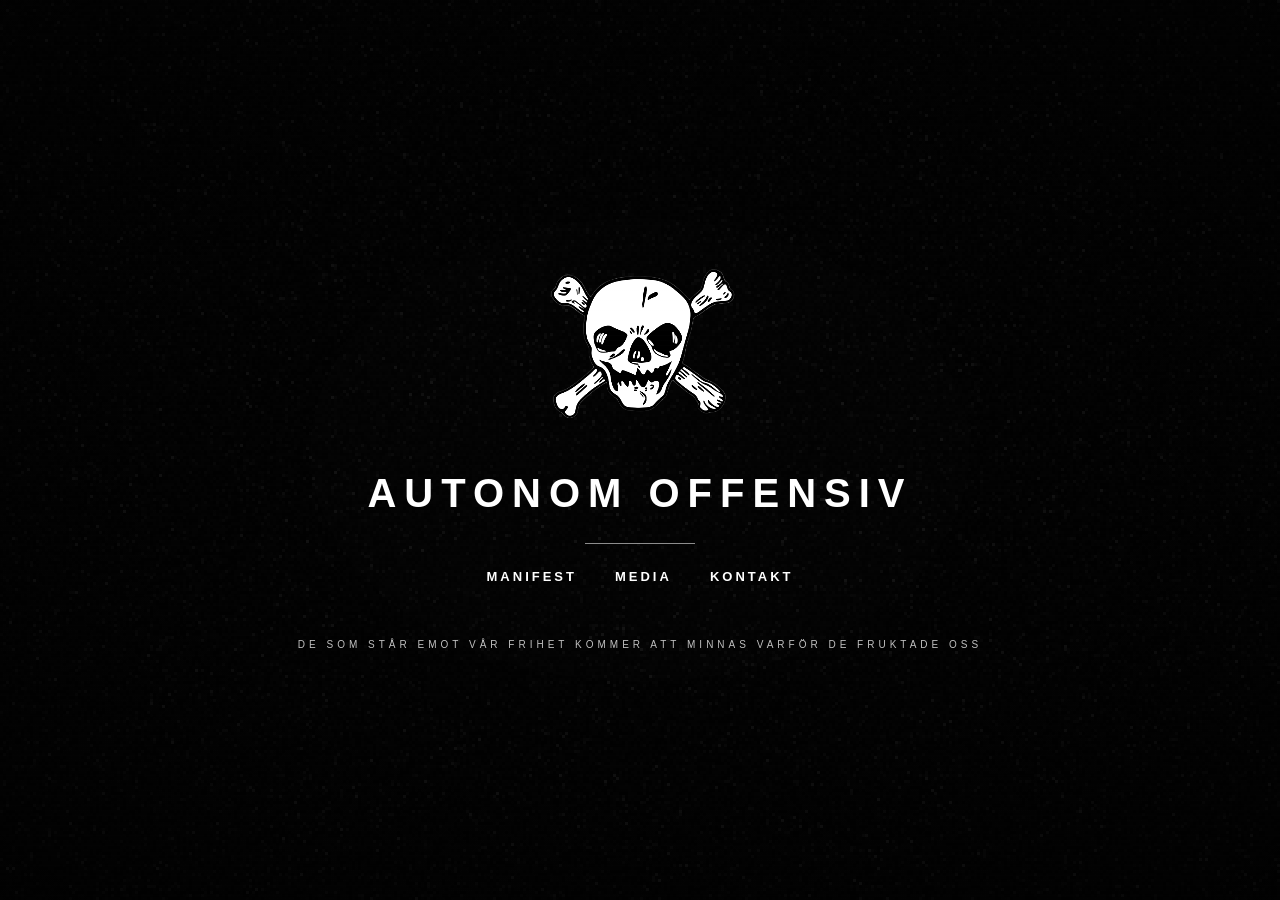
==== commit 6f0999a0: "Update index.html" ====
--- a/index.html
+++ b/index.html
@@ -34,7 +34,8 @@
         </nav>
 
         <p class="motto">
-            DE SOM STÅR EMOT VÅR FRIHET KOMMER ATT MINNAS VARFÖR DE FRUKTADE OSS
+            DE SOM STÅR EMOT VÅR FRIHET 
+            KOMMER ATT MINNAS VARFÖR DE FRUKTADE OSS
         </p>
 
     </main>
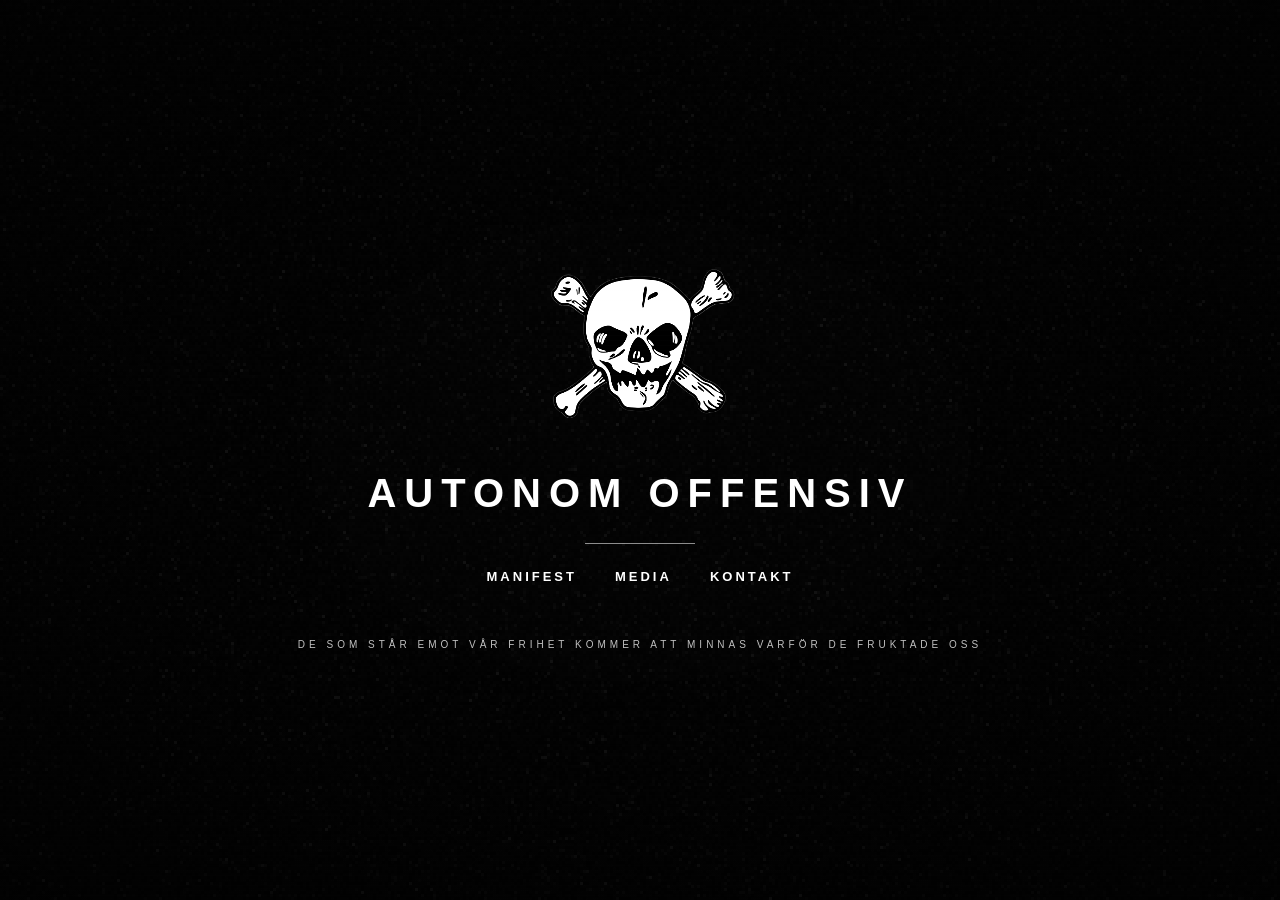
==== commit 482f41a9: "Update index.html" ====
--- a/index.html
+++ b/index.html
@@ -7,6 +7,9 @@
     <title>Autonom Offensiv</title>
 
     <link rel="stylesheet" href="style.css">
+
+    <link rel="icon" type="image/png" href="logo.png">
+    
 </head>
 
 <body>
--- a/style.css
+++ b/style.css
@@ -664,3 +664,172 @@
         font-size: 13px;
     }
 }
+
+/* =========================================
+   MEDIA PAGE
+   ========================================= */
+
+.media-container {
+    width: 100%;
+
+    max-width: 820px;
+
+    min-height: 100vh;
+
+    margin: 0 auto;
+
+    padding: 55px 35px 90px;
+
+    position: relative;
+
+    z-index: 5;
+
+    text-align: center;
+}
+
+
+/* LOGO */
+
+.media-logo {
+    width: 130px;
+
+    height: auto;
+
+    display: block;
+
+    margin: 0 auto 50px;
+
+    filter:
+        grayscale(100%)
+        contrast(125%)
+        brightness(115%);
+}
+
+
+/* TITLE */
+
+.media-container h1 {
+    color: #ffffff;
+
+    font-size: 38px;
+
+    font-weight: 700;
+
+    letter-spacing: 8px;
+
+    margin-bottom: 25px;
+}
+
+
+/* INTRO */
+
+.media-intro {
+    margin-top: 45px;
+
+    text-align: center;
+}
+
+.media-intro > p {
+    color: #ffffff;
+
+    font-size: 11px;
+
+    letter-spacing: 4px;
+
+    margin-bottom: 28px;
+}
+
+
+/* YOUTUBE LINK */
+
+.youtube-link {
+    display: inline-flex;
+
+    flex-direction: column;
+
+    justify-content: center;
+
+    align-items: center;
+
+    gap: 12px;
+
+    min-width: 280px;
+
+    padding: 28px 45px;
+
+    border: 1px solid rgba(255, 255, 255, 0.35);
+
+    color: #ffffff;
+
+    text-decoration: none;
+
+    background: rgba(0, 0, 0, 0.35);
+
+    transition:
+        background 0.2s ease,
+        border-color 0.2s ease;
+}
+
+.youtube-link:hover {
+    background: rgba(255, 255, 255, 0.06);
+
+    border-color: #ffffff;
+}
+
+
+/* SMALL LABEL */
+
+.youtube-label {
+    font-size: 9px;
+
+    letter-spacing: 4px;
+
+    opacity: 0.6;
+}
+
+
+/* CHANNEL NAME */
+
+.youtube-name {
+    font-size: 16px;
+
+    font-weight: 600;
+
+    letter-spacing: 4px;
+}
+
+
+/* MOBILE */
+
+@media (max-width: 600px) {
+
+    .media-container {
+        padding: 60px 20px 70px;
+    }
+
+    .media-logo {
+        width: 100px;
+
+        margin-bottom: 40px;
+    }
+
+    .media-container h1 {
+        font-size: 28px;
+
+        letter-spacing: 5px;
+    }
+
+    .youtube-link {
+        min-width: 0;
+
+        width: 100%;
+
+        padding: 25px 20px;
+    }
+
+    .youtube-name {
+        font-size: 14px;
+
+        letter-spacing: 3px;
+    }
+}
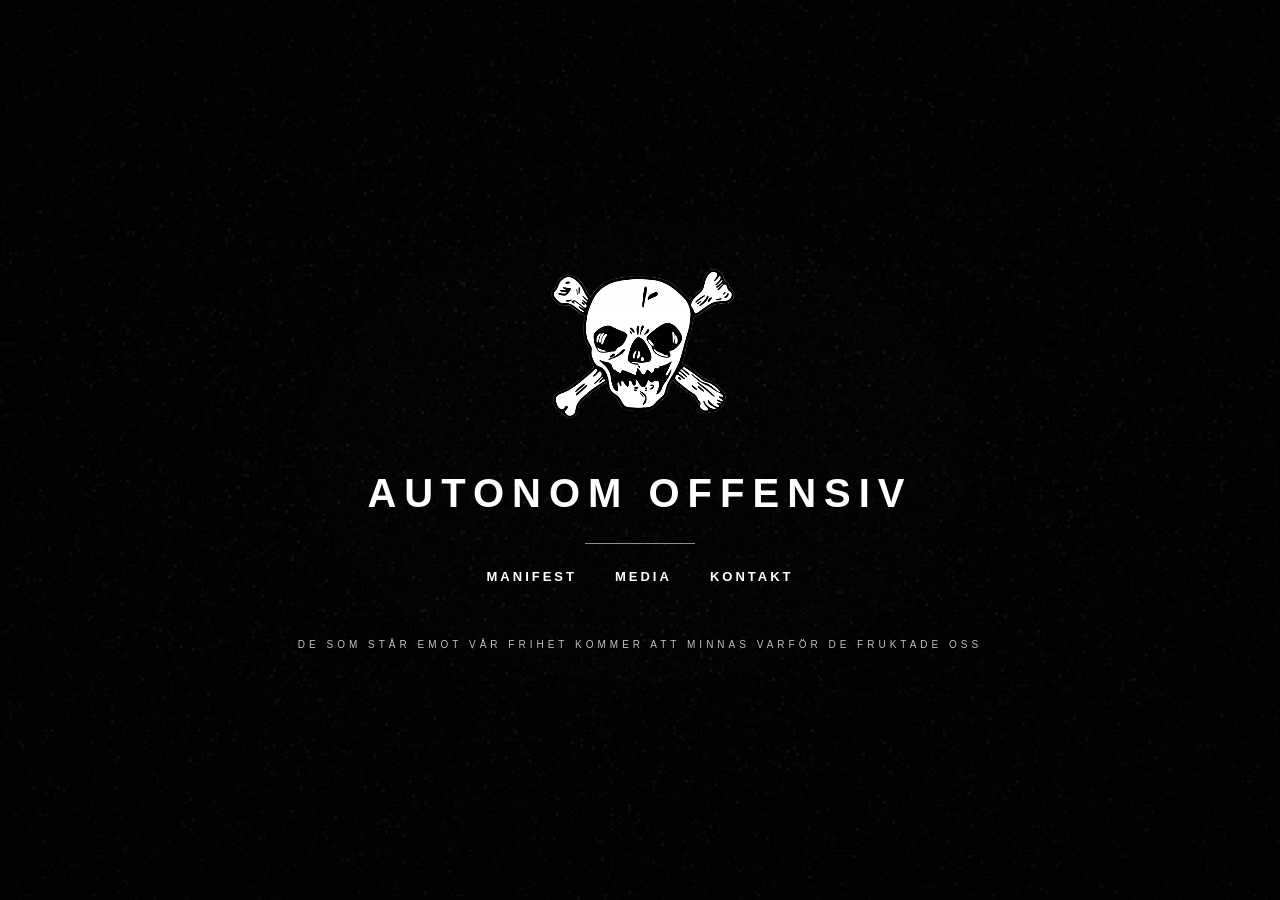
==== commit 2a8b4ace: "Update index.html" ====
--- a/index.html
+++ b/index.html
@@ -33,7 +33,7 @@
         <nav>
             <a href="manifest.html">MANIFEST</a>
             <a href="media.html">MEDIA</a>
-            <a href="#">KONTAKT</a>
+            <a href="kontakt.html">KONTAKT</a>
         </nav>
 
         <p class="motto">
--- a/style.css
+++ b/style.css
@@ -833,3 +833,188 @@
         letter-spacing: 3px;
     }
 }
+
+
+/* =========================================
+   CONTACT PAGE
+   ========================================= */
+
+.contact-container {
+    width: 100%;
+
+    max-width: 820px;
+
+    min-height: 100vh;
+
+    margin: 0 auto;
+
+    padding: 55px 35px 90px;
+
+    position: relative;
+
+    z-index: 5;
+
+    text-align: center;
+}
+
+
+/* LOGO */
+
+.contact-logo {
+    width: 130px;
+
+    height: auto;
+
+    display: block;
+
+    margin: 0 auto 50px;
+
+    filter:
+        grayscale(100%)
+        contrast(125%)
+        brightness(115%);
+}
+
+
+/* TITLE */
+
+.contact-container h1 {
+    color: #ffffff;
+
+    font-size: 38px;
+
+    font-weight: 700;
+
+    letter-spacing: 8px;
+
+    margin-bottom: 25px;
+}
+
+
+/* CONTENT */
+
+.contact-content {
+    margin-top: 50px;
+}
+
+
+.contact-intro {
+    color: #ffffff;
+
+    font-size: 11px;
+
+    letter-spacing: 4px;
+
+    margin-bottom: 30px;
+}
+
+
+/* CONTACT LINKS */
+
+.contact-links {
+    display: flex;
+
+    flex-direction: column;
+
+    align-items: center;
+
+    gap: 16px;
+
+    width: 100%;
+
+    max-width: 520px;
+
+    margin: 0 auto;
+}
+
+
+.contact-link {
+    width: 100%;
+
+    display: flex;
+
+    justify-content: space-between;
+
+    align-items: center;
+
+    padding: 24px 28px;
+
+    box-sizing: border-box;
+
+    border: 1px solid rgba(255, 255, 255, 0.3);
+
+    background: rgba(0, 0, 0, 0.35);
+
+    color: #ffffff;
+
+    text-decoration: none;
+
+    transition:
+        background 0.2s ease,
+        border-color 0.2s ease;
+}
+
+
+.contact-link:hover {
+    background: rgba(255, 255, 255, 0.06);
+
+    border-color: #ffffff;
+}
+
+
+.contact-platform {
+    font-size: 14px;
+
+    font-weight: 600;
+
+    letter-spacing: 4px;
+}
+
+
+.contact-action {
+    font-size: 9px;
+
+    letter-spacing: 2px;
+
+    opacity: 0.6;
+}
+
+
+/* MOBILE */
+
+@media (max-width: 600px) {
+
+    .contact-container {
+        padding: 60px 20px 70px;
+    }
+
+    .contact-logo {
+        width: 100px;
+
+        margin-bottom: 40px;
+    }
+
+    .contact-container h1 {
+        font-size: 28px;
+
+        letter-spacing: 5px;
+    }
+
+    .contact-content {
+        margin-top: 40px;
+    }
+
+    .contact-link {
+        padding: 22px 20px;
+    }
+
+    .contact-platform {
+        font-size: 12px;
+
+        letter-spacing: 3px;
+    }
+
+    .contact-action {
+        font-size: 8px;
+    }
+}
